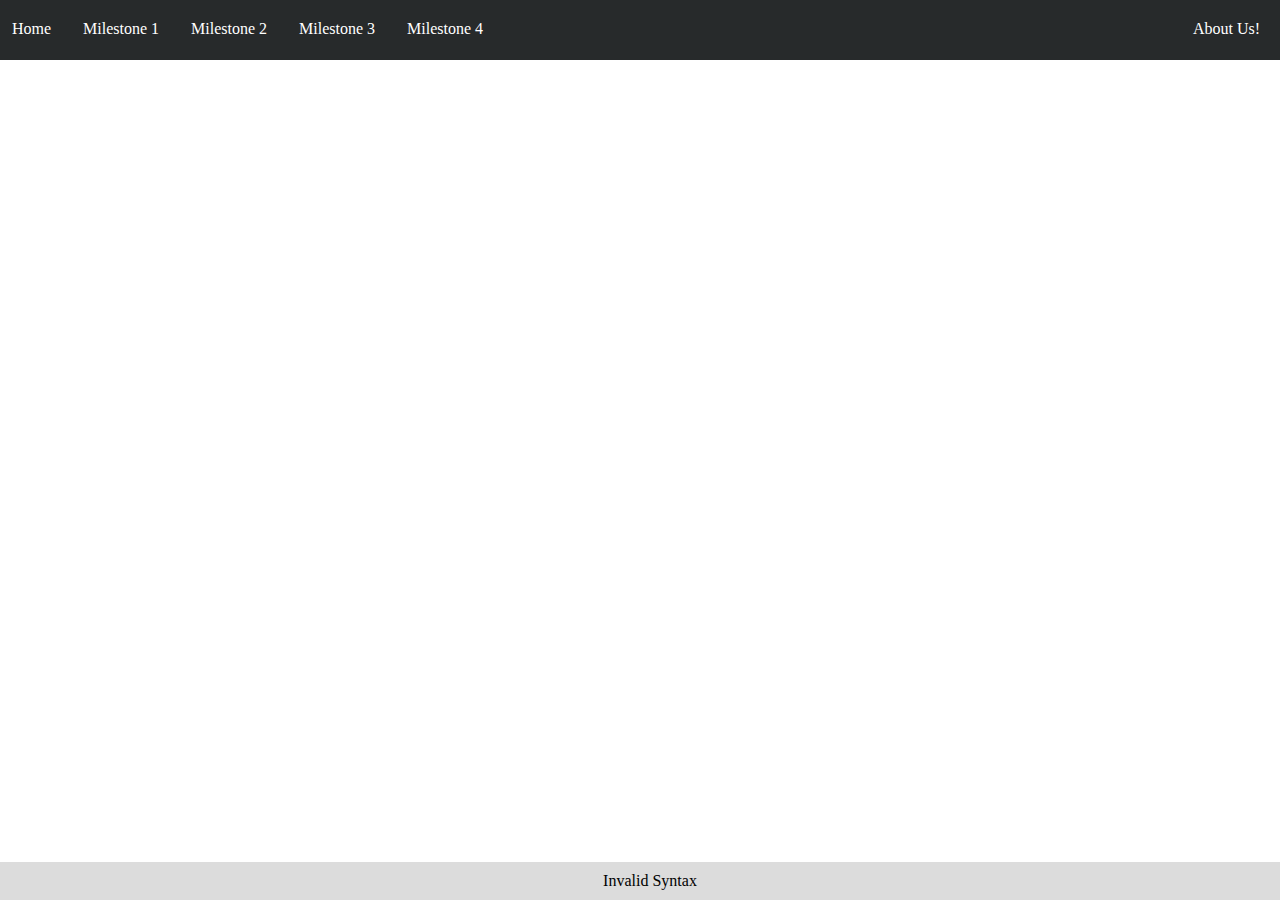
==== docs/aboutUs.html @ a5031b35 "updated naming conventions and links" ====
<!DOCTYPE html>
<html lang="en">

    <head>
        <meta charset="UTF-8">
        <meta name="viewport" content="width=device-width, initial-scale=1">
        <title>Invalid Syntax About Us</title>
        <link rel="stylesheet" href="styles/style.css">
    </head>

    <body>
        <div class="navbar">
        <ul class="navbar-nav">
            <li class="nav-item">
                <a class="nav-link" href="index.html">Home</a>
            </li>
            <li class="nav-item dropdown">
               <a class="nav-link" href="milestone1.html">Milestone 1</a>
            </li>
            <li class="nav-item dropdown">
                <a class="nav-link" href="milestone2.html">Milestone 2</a>
            </li>
            <li class="nav-item">
                <a class="nav-link" href="milestone3.html">Milestone 3</a>
            </li>
            <li class="nav-item">
                <a class="nav-link" href="milestone4.html">Milestone 4</a>
            </li>
            <li class="nav-item" style="float: right;">
                <a class="nav-link" href="aboutUs.html">About Us!</a>
            </li>
        </ul>
    </div>
		<footer>Invalid Syntax</footer>
	</body>
</html>
---- docs/styles/style.css ----
.navbar {
    background-color: #272a2b;
    width: 100vw;
    display: block;
    margin: -10px;
    margin-left:-20px;
    padding: 8px;
    position: fixed;
}

.navbar ul {
    list-style-type: none;
    margin: 0px;
    padding: 0px;
    background-color:#272a2b;
    overflow: hidden;
    width: 100vw;
}

.navbar ul li {
    float: left;
}

.nav-item a {
    display: block;
    text-align: center;
    padding: 14px 16px;
    color: white;
    text-decoration: none;
}

.nav-item a:hover {
    color:aliceblue !important;
    font-weight: bold;
    transition: .15s;
    background-color: black;
}

.navbar-nav {
    justify-content: space-between;
    width: 80vw;
}

.main-body {
    display: grid;
    grid-template-columns: 1fr 1fr;
}

.main-body .left-side-grid {
    width: 50vw;
    margin: 0 1em;
    padding-bottom: 50px;
}


.main-body .right-side-grid {
    width: 45vw;
    margin: 0 1em;
    padding-bottom: 50px;
}

.center-self {
    margin: auto;
    max-width: 100ch;
    min-width: 35ch;
    padding: 3ch;
}

.center-children {
    display: flex;
    align-items: center;
    justify-content: center;
    text-align: center;
    flex-direction: column;
}

footer {
    position: fixed;
    left: 0;
    bottom: 0;
    width: 100%;
    text-align: center;
    background-color: gainsboro;
    padding: 10px;
}

a {
    display: inline-block;
    color: #f44c68;
}

a:hover {
    color: #b13053;
}

.milestone-2-formatting {
    list-style-type: none;
}

.center-children h2 {
    padding-top: 2em;
    font-size: 2em;
}

.milestone-2-list {
    padding-left: 2em;
    border-left: #f44c68 solid 2px;
}
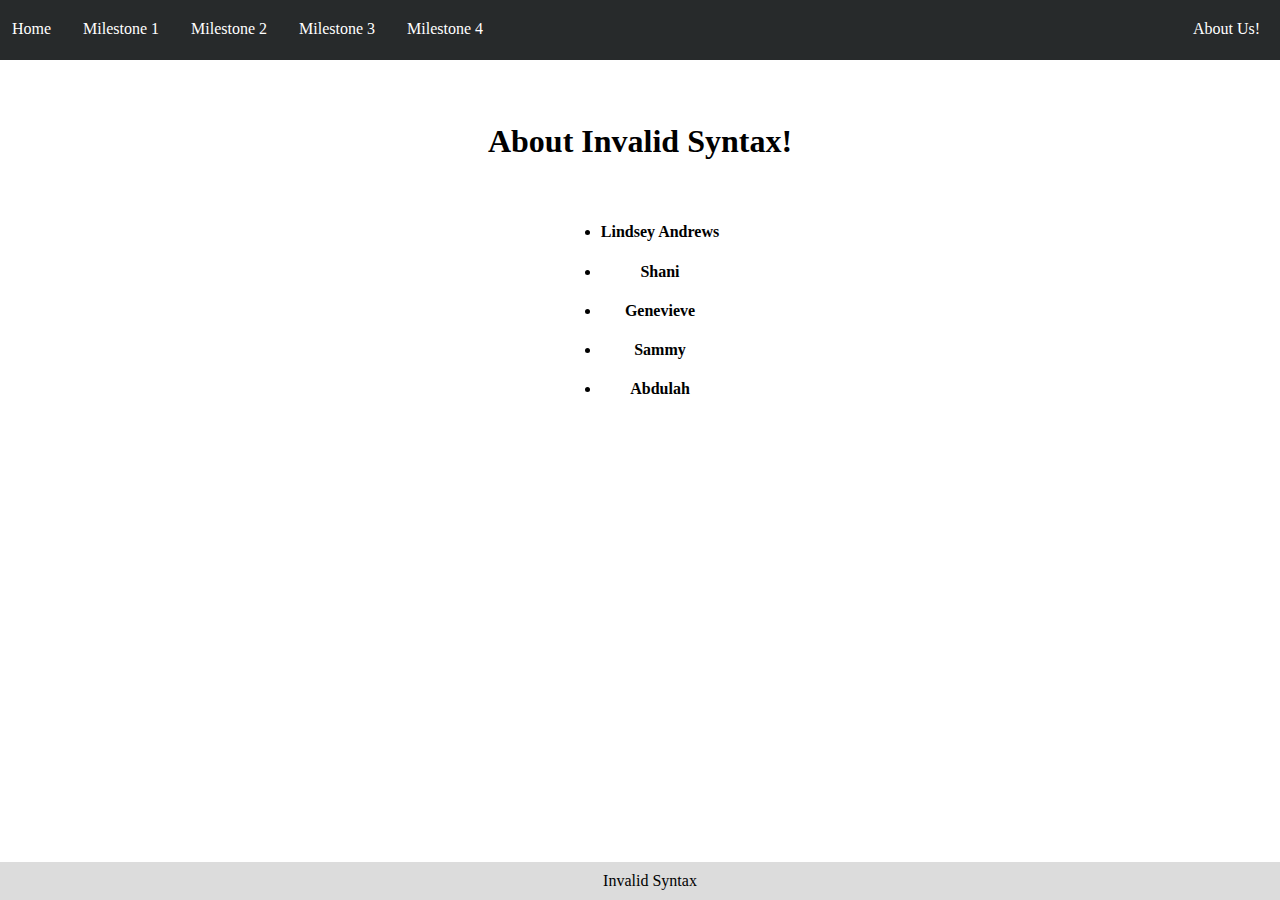
==== commit 943e5650: "updated for milestone 3" ====
--- a/docs/aboutUs.html
+++ b/docs/aboutUs.html
@@ -30,7 +30,17 @@
                 <a class="nav-link" href="aboutUs.html">About Us!</a>
             </li>
         </ul>
-    </div>
+        </div>
+        <div class="center-self center-children">
+            <h2>About Invalid Syntax!</h2>
+            <ul>
+                <li><h4>Lindsey Andrews</h4></li>
+                <li><h4>Shani</h4></li>
+                <li><h4>Genevieve</h4></li>
+                <li><h4>Sammy</h4></li>
+                <li><h4>Abdulah</h4></li>
+            </ul>   
+        </div>
 		<footer>Invalid Syntax</footer>
 	</body>
 </html>--- a/docs/styles/style.css
+++ b/docs/styles/style.css
@@ -107,3 +107,8 @@
     padding-left: 2em;
     border-left: #f44c68 solid 2px;
 }
+
+img {
+    max-width: 50%;
+    height: auto;
+}